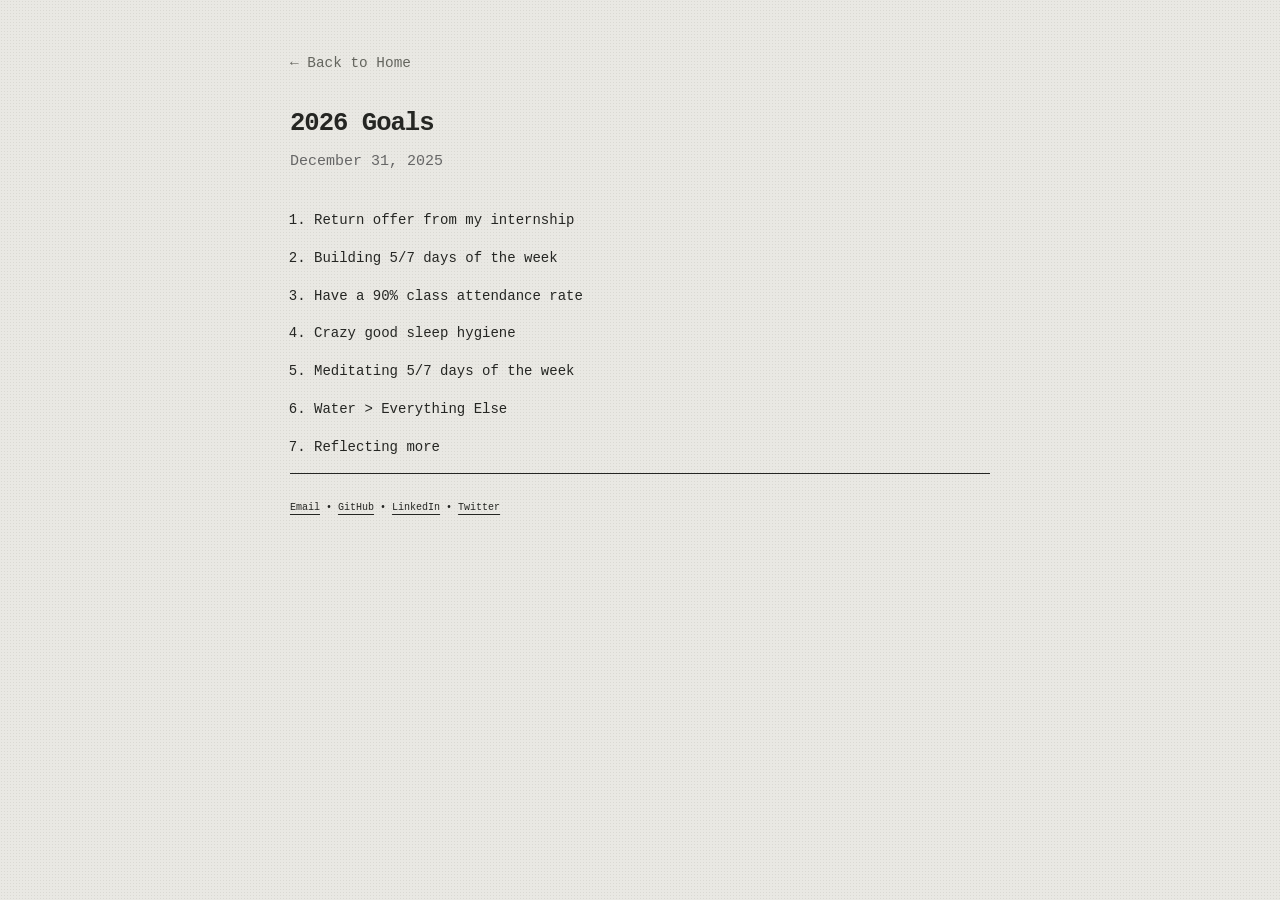
==== writing/2026-Goals.html @ de26e498 "update" ====
<!DOCTYPE html>
<html lang="en">
<head>
    <meta charset="UTF-8">
    <meta name="viewport" content="width=device-width, initial-scale=1.0">
    <title>2026 Goals — John Kim</title>
    <link rel="stylesheet" href="../css/styles.css">
    <style>
        /* Article-specific overrides */
        main {
            max-width: 750px;
            margin: 0 auto;
            padding: 50px 25px;
        }
        
        .back-link {
            display: inline-block;
            margin-bottom: 2rem;
            color: var(--text-light);
            text-decoration: none;
            font-size: 0.9rem;
        }
        .back-link:hover {
            text-decoration: none;
        }
        
        article {
            margin-top: 0;
        }
        
        article h1 {
            font-size: 1.6rem;
            font-weight: 700;
            margin-bottom: 10px;
        }
        
        .article-meta {
            color: #666;
            font-size: 15px;
            margin-bottom: 2rem;
        }
        
        .content h2 {
            font-size: 1rem;
            font-weight: 600;
            margin-top: 2.5rem;
            margin-bottom: 15px;
            text-transform: none;
            letter-spacing: normal;
            display: block; /* Override flex from main CSS */
        }
        
        .content h2::after {
            display: none; /* Remove horizontal line for article h2s */
        }
        
        .content code {
            background: #f5f5f5;
            padding: 0.2rem 0.4rem;
            border-radius: 4px;
            font-size: 0.9em;
            font-family: "SFMono-Regular", Consolas, "Liberation Mono", Menlo, Courier, monospace;
        }
        
        @media (max-width: 600px) {
            main {
                padding: 30px 20px;
            }
        }
    </style>
</head>
<body>
    <main>
        <a href="../index.html" class="back-link">← Back to Home</a>

        <article>
            <header>
                <h1>2026 Goals</h1>
                <div class="article-meta">December 31, 2025</div>
            </header>

            <div class="content">
                <ol>
                    <li>Return offer from my internship</li>
                    <li>Building 5/7 days of the week</li>
                    <li>Have a 90% class attendance rate</li>
                    <li>Crazy good sleep hygiene</li>
                    <li>Meditating 5/7 days of the week</li>
                    <li>Water > Everything Else</li>
                    <li>Reflecting more</li>
                </ol>
            </div>
        </article>

        <footer>
            <p>
                <a href="mailto:kimjohndev@gmail.com">Email</a> •
                <a href="https://github.com/seungjinjkim" target="_blank">GitHub</a> •
                <a href="https://www.linkedin.com/in/seungjinkim05/" target="_blank">LinkedIn</a> •
                <a href="https://x.com/im_john_k" target="_blank">Twitter</a>
            </p>
        </footer>
    </main>
</body>
</html>
---- css/styles.css ----
@font-face {
    font-family: "Graebenbach Mono";
    src: url("../fonts/Graebenbach-Mono-Regular.ttf") format("truetype");
    font-weight: 400;
    font-display: swap;
}
@font-face {
    font-family: "Graebenbach Mono";
    src: url("../fonts/Graebenbach-Mono-Medium.ttf") format("truetype");
    font-weight: 600 900;
    font-display: swap;
}
:root {
    --paper: #e9e8e3;
    --ink: #252623;
    --text-light: #64655e;
    --rule: #b6b7ae;
    --mono: "Graebenbach Mono", "Courier New", monospace;
}
* { box-sizing: border-box; margin: 0; padding: 0; }
html { scroll-behavior: smooth; scroll-padding-top: 30px; }
body {
    background: var(--paper);
    color: var(--ink);
    font-family: var(--mono);
    font-size: 14px;
    line-height: 1.85;
    -webkit-font-smoothing: antialiased;
}
body::before {
    content: "";
    position: fixed;
    inset: 0;
    pointer-events: none;
    z-index: -1;
    opacity: .16;
    background-image: radial-gradient(#8f9085 .55px, transparent .55px);
    background-size: 3px 3px;
}
::selection { background: var(--ink); color: var(--paper); }
a { color: inherit; text-decoration-thickness: 1px; text-underline-offset: 4px; }
a:hover { text-decoration-style: dotted; }
a:focus-visible { outline: 2px solid var(--ink); outline-offset: 5px; }
p { margin-bottom: 20px; }
strong { font-weight: 600; }
.container { width: min(100% - 72px, 1000px); margin: 0 auto; }

.intro { padding-top: 48px; }
h1 { font-size: 40px; line-height: 1.15; font-weight: 600; letter-spacing: -2px; margin-bottom: 20px; }
.intro h1 { font-size: 18px; letter-spacing: -.5px; line-height: 1.75; margin: 0; }
.landscape { border: 1px solid var(--ink); }
.landscape img { width: 100%; height: auto; display: block; aspect-ratio: 3 / 1; image-rendering: pixelated; }
.landscape figcaption { display: flex; justify-content: space-between; align-items: center; padding: 8px 13px; border-top: 1px solid var(--ink); font-size: 9px; letter-spacing: 1.1px; text-transform: uppercase; }
.landscape figcaption span:last-child { font-size: 14px; line-height: 1; letter-spacing: 2px; }
.intro-copy { display: grid; grid-template-columns: 235px 1fr; gap: 36px; padding: 35px 0 50px; }
.margin-label { font-size: 10px; text-transform: uppercase; letter-spacing: 1px; padding-top: 4px; color: var(--text-light); }
.intro-copy p { max-width: 635px; font-size: 17px; line-height: 1.75; margin-bottom: 0; letter-spacing: -.4px; }
h2 { font-size: 13px; display: flex; gap: 16px; align-items: baseline; font-weight: 600; border-top: 1px solid var(--ink); padding-top: 14px; margin-bottom: 32px; }
.section-number { font-size: 10px; color: var(--text-light); font-weight: 400; }
.home section:not(.intro) { padding-bottom: 48px; }
.experience { display: grid; grid-template-columns: 235px 1fr; gap: 36px; }
h3 { font-size: 10px; font-weight: 400; text-transform: uppercase; letter-spacing: 1px; color: var(--text-light); padding-top: 3px; }
ul, ol { padding-left: 24px; }
li { margin-bottom: 20px; }
.home ul { padding-left: 0; list-style: none; }
.experience li { padding-bottom: 24px; margin-bottom: 24px; border-bottom: 1px dotted var(--rule); }
.experience:last-child li:last-child { border-bottom: 0; margin-bottom: 0; padding-bottom: 0; }
.experience strong { display: inline; font-size: 14px; }
.projects ul { display: grid; grid-template-columns: repeat(3, minmax(0, 1fr)); gap: 28px; }
.projects li { margin: 0; font-size: 12px; line-height: 1.9; }
.projects strong { display: inline-block; font-size: 13px; margin-bottom: 10px; line-height: 1.65; }
.writing li { display: flex; justify-content: space-between; align-items: baseline; gap: 25px; border-bottom: 1px dotted var(--rule); padding: 17px 0; margin: 0; }
.writing h2 { margin-bottom: 12px; }
.writing a { text-decoration: none; }
.writing a:hover { text-decoration: underline; }
.writing a span { display: inline-block; margin-left: 14px; }
time { color: var(--text-light); font-size: 10px; white-space: nowrap; }
footer { border-top: 1px solid var(--ink); padding: 25px 0 32px; display: flex; justify-content: space-between; gap: 24px; }
footer p { margin: 0; font-size: 10px; }
.footer-signature { display: block; color: var(--text-light); font-size: 9px; margin-top: 5px; }
.social-links { display: flex; gap: 22px; flex-wrap: wrap; align-content: flex-start; }
.social-links a { text-decoration: none; }
.social-links a:hover { text-decoration: underline; }
.skip-link { position: absolute; top: -100px; left: 20px; z-index: 10; padding: 8px 16px; background: var(--ink); color: var(--paper); }
.skip-link:focus { top: 12px; }
/* Keep the same quiet, readable palette on the existing essays. */
article h1 { letter-spacing: -1px; }
.content h2 { border-top: 0; padding-top: 0; }
.content h3 { font-size: 14px; text-transform: none; letter-spacing: 0; font-weight: 600; color: var(--ink); margin: 28px 0 12px; }
.content li { margin-bottom: 12px; }
.content blockquote { border-left: 2px solid var(--rule); padding-left: 20px; margin: 24px 0; }
@media (min-width: 1400px) { .container { max-width: 1060px; } }
@media (max-width: 760px) {
    .container { width: calc(100% - 40px); }
    .intro-copy, .experience { grid-template-columns: 145px 1fr; gap: 25px; }
    .intro-copy p { font-size: 15px; }
    .projects ul { grid-template-columns: 1fr; gap: 24px; }
    .projects li { border-bottom: 1px dotted var(--rule); padding-bottom: 24px; }
    .projects li:last-child { border: 0; padding-bottom: 0; }
    footer { flex-direction: column; gap: 18px; }
}
@media (max-width: 520px) {
    .container { width: calc(100% - 36px); }
    .intro { padding-top: 24px; }
    .landscape figcaption { padding: 7px 8px; font-size: 7px; letter-spacing: .5px; }
    .landscape figcaption span:last-child { font-size: 10px; }
    .intro-copy { grid-template-columns: 1fr; gap: 12px; padding: 26px 0 36px; }
    .experience { grid-template-columns: 1fr; gap: 14px; }
    h2 { margin-bottom: 24px; }
    .experience + .experience { margin-top: 6px; }
    .writing li { flex-direction: column; gap: 5px; padding: 16px 0; }
    .home section:not(.intro) { padding-bottom: 36px; }
}
@media (prefers-reduced-motion: reduce) { html { scroll-behavior: auto; } }
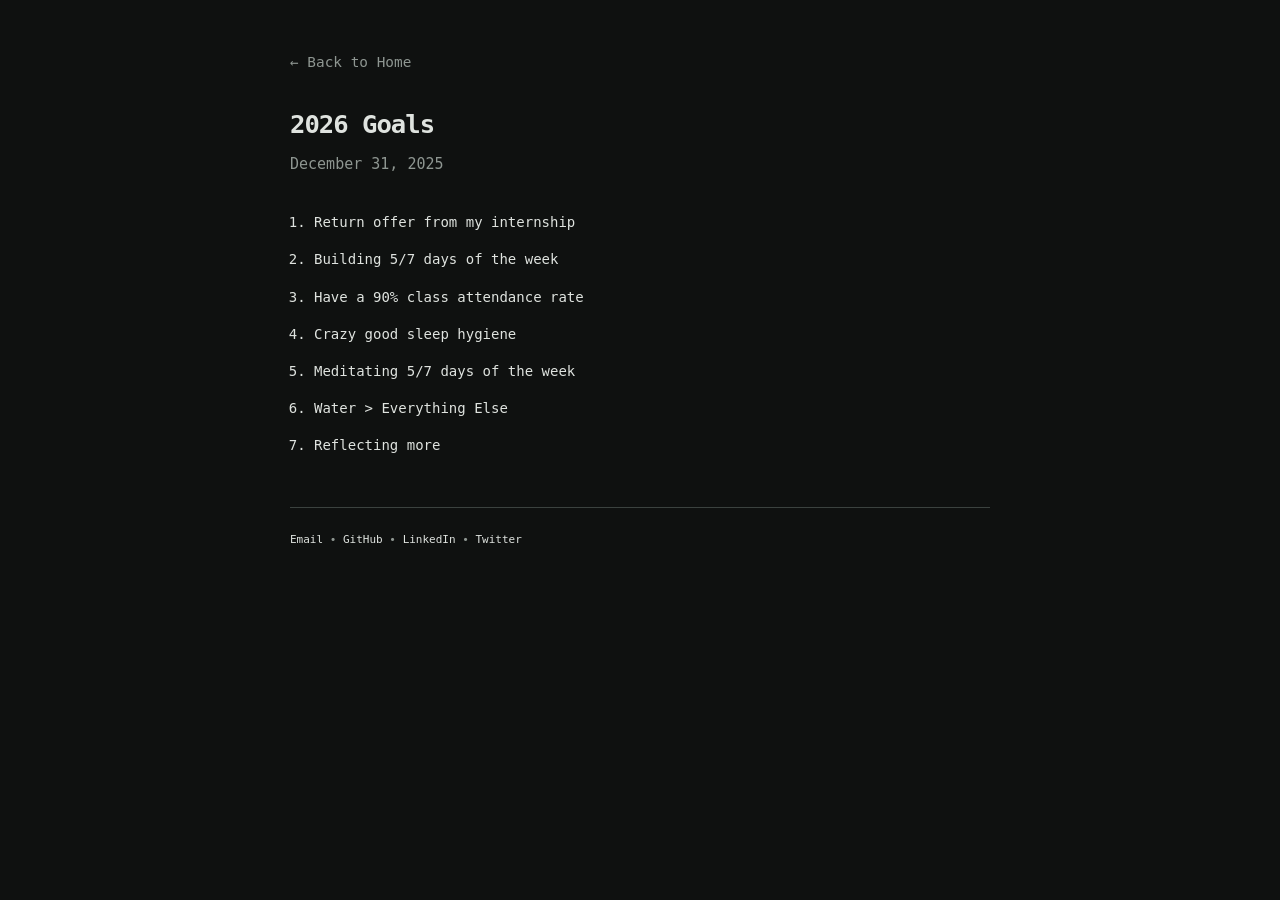
==== commit 066926c4: "Redesign site as a CI pipeline Rebuild the homepage around a release-pipeline metaphor: career stage" ====
--- a/writing/2026-Goals.html
+++ b/writing/2026-Goals.html
@@ -35,7 +35,7 @@
         }
         
         .article-meta {
-            color: #666;
+            color: var(--text-light);
             font-size: 15px;
             margin-bottom: 2rem;
         }
@@ -55,7 +55,7 @@
         }
         
         .content code {
-            background: #f5f5f5;
+            background: var(--raised);
             padding: 0.2rem 0.4rem;
             border-radius: 4px;
             font-size: 0.9em;
--- a/css/styles.css
+++ b/css/styles.css
@@ -11,104 +11,161 @@
     font-display: swap;
 }
 :root {
-    --paper: #e9e8e3;
-    --ink: #252623;
-    --text-light: #64655e;
-    --rule: #b6b7ae;
-    --mono: "Graebenbach Mono", "Courier New", monospace;
+    color-scheme: dark;
+    --bg: #0f1110;
+    --raised: #151817;
+    --line: #272c2a;
+    --line-strong: #3b423f;
+    --text: #dfe3df;
+    --muted: #8e9691;
+    --faint: #636a66;
+    --ok: #7fd1a6;
+    --ok-soft: rgba(127, 209, 166, .1);
+    --mono: "Graebenbach Mono", ui-monospace, "SF Mono", Menlo, monospace;
+    /* Names the essay pages still reference. */
+    --paper: var(--bg);
+    --ink: var(--text);
+    --text-light: var(--muted);
+    --rule: var(--line-strong);
 }
 * { box-sizing: border-box; margin: 0; padding: 0; }
-html { scroll-behavior: smooth; scroll-padding-top: 30px; }
+html { scroll-behavior: smooth; scroll-padding-top: 70px; }
 body {
-    background: var(--paper);
-    color: var(--ink);
+    background: var(--bg);
+    color: var(--text);
     font-family: var(--mono);
     font-size: 14px;
-    line-height: 1.85;
+    line-height: 1.8;
     -webkit-font-smoothing: antialiased;
 }
-body::before {
-    content: "";
-    position: fixed;
-    inset: 0;
-    pointer-events: none;
-    z-index: -1;
-    opacity: .16;
-    background-image: radial-gradient(#8f9085 .55px, transparent .55px);
-    background-size: 3px 3px;
-}
-::selection { background: var(--ink); color: var(--paper); }
+::selection { background: var(--ok); color: var(--bg); }
 a { color: inherit; text-decoration-thickness: 1px; text-underline-offset: 4px; }
-a:hover { text-decoration-style: dotted; }
-a:focus-visible { outline: 2px solid var(--ink); outline-offset: 5px; }
+a:hover { color: var(--ok); }
+a:focus-visible, button:focus-visible { outline: 2px solid var(--ok); outline-offset: 3px; }
 p { margin-bottom: 20px; }
 strong { font-weight: 600; }
-.container { width: min(100% - 72px, 1000px); margin: 0 auto; }
-
-.intro { padding-top: 48px; }
-h1 { font-size: 40px; line-height: 1.15; font-weight: 600; letter-spacing: -2px; margin-bottom: 20px; }
-.intro h1 { font-size: 18px; letter-spacing: -.5px; line-height: 1.75; margin: 0; }
-.landscape { border: 1px solid var(--ink); }
-.landscape img { width: 100%; height: auto; display: block; aspect-ratio: 3 / 1; image-rendering: pixelated; }
-.landscape figcaption { display: flex; justify-content: space-between; align-items: center; padding: 8px 13px; border-top: 1px solid var(--ink); font-size: 9px; letter-spacing: 1.1px; text-transform: uppercase; }
-.landscape figcaption span:last-child { font-size: 14px; line-height: 1; letter-spacing: 2px; }
-.intro-copy { display: grid; grid-template-columns: 235px 1fr; gap: 36px; padding: 35px 0 50px; }
-.margin-label { font-size: 10px; text-transform: uppercase; letter-spacing: 1px; padding-top: 4px; color: var(--text-light); }
-.intro-copy p { max-width: 635px; font-size: 17px; line-height: 1.75; margin-bottom: 0; letter-spacing: -.4px; }
-h2 { font-size: 13px; display: flex; gap: 16px; align-items: baseline; font-weight: 600; border-top: 1px solid var(--ink); padding-top: 14px; margin-bottom: 32px; }
-.section-number { font-size: 10px; color: var(--text-light); font-weight: 400; }
-.home section:not(.intro) { padding-bottom: 48px; }
-.experience { display: grid; grid-template-columns: 235px 1fr; gap: 36px; }
-h3 { font-size: 10px; font-weight: 400; text-transform: uppercase; letter-spacing: 1px; color: var(--text-light); padding-top: 3px; }
 ul, ol { padding-left: 24px; }
 li { margin-bottom: 20px; }
-.home ul { padding-left: 0; list-style: none; }
-.experience li { padding-bottom: 24px; margin-bottom: 24px; border-bottom: 1px dotted var(--rule); }
-.experience:last-child li:last-child { border-bottom: 0; margin-bottom: 0; padding-bottom: 0; }
-.experience strong { display: inline; font-size: 14px; }
-.projects ul { display: grid; grid-template-columns: repeat(3, minmax(0, 1fr)); gap: 28px; }
-.projects li { margin: 0; font-size: 12px; line-height: 1.9; }
-.projects strong { display: inline-block; font-size: 13px; margin-bottom: 10px; line-height: 1.65; }
-.writing li { display: flex; justify-content: space-between; align-items: baseline; gap: 25px; border-bottom: 1px dotted var(--rule); padding: 17px 0; margin: 0; }
-.writing h2 { margin-bottom: 12px; }
-.writing a { text-decoration: none; }
-.writing a:hover { text-decoration: underline; }
-.writing a span { display: inline-block; margin-left: 14px; }
-time { color: var(--text-light); font-size: 10px; white-space: nowrap; }
-footer { border-top: 1px solid var(--ink); padding: 25px 0 32px; display: flex; justify-content: space-between; gap: 24px; }
-footer p { margin: 0; font-size: 10px; }
-.footer-signature { display: block; color: var(--text-light); font-size: 9px; margin-top: 5px; }
-.social-links { display: flex; gap: 22px; flex-wrap: wrap; align-content: flex-start; }
-.social-links a { text-decoration: none; }
-.social-links a:hover { text-decoration: underline; }
-.skip-link { position: absolute; top: -100px; left: 20px; z-index: 10; padding: 8px 16px; background: var(--ink); color: var(--paper); }
+.wrap { width: min(100% - 48px, 1000px); margin: 0 auto; }
+.skip-link { position: absolute; top: -100px; left: 20px; z-index: 20; padding: 8px 16px; background: var(--ok); color: var(--bg); }
 .skip-link:focus { top: 12px; }
-/* Keep the same quiet, readable palette on the existing essays. */
-article h1 { letter-spacing: -1px; }
-.content h2 { border-top: 0; padding-top: 0; }
-.content h3 { font-size: 14px; text-transform: none; letter-spacing: 0; font-weight: 600; color: var(--ink); margin: 28px 0 12px; }
+
+/* Home resets */
+.home p, .home li { margin-bottom: 0; }
+.home ul { list-style: none; padding-left: 0; }
+
+/* Run bar */
+.runbar { position: sticky; top: 0; z-index: 10; background: var(--bg); border-bottom: 1px solid var(--line); }
+.runbar .wrap { display: flex; justify-content: space-between; align-items: center; gap: 20px; height: 48px; font-size: 12px; }
+.repo { white-space: nowrap; text-decoration: none; }
+.repo span { color: var(--faint); }
+.runbar nav { display: flex; gap: 22px; }
+.runbar nav a { text-decoration: none; color: var(--muted); }
+.runbar nav a:hover { color: var(--ok); }
+
+/* Hero */
+.hero { padding: 40px 0 56px; }
+.landscape { border: 1px solid var(--line-strong); }
+.landscape img { display: block; width: 100%; height: auto; aspect-ratio: 3 / 1; object-fit: cover; image-rendering: pixelated; filter: contrast(1.05) brightness(.82); }
+.landscape figcaption { display: flex; justify-content: space-between; gap: 16px; padding: 8px 13px; border-top: 1px solid var(--line-strong); font-size: 10px; letter-spacing: 1px; text-transform: uppercase; color: var(--muted); }
+.hero-copy { display: grid; grid-template-columns: 235px 1fr; gap: 36px; padding-top: 36px; }
+.hero h1 { font-size: 18px; font-weight: 600; letter-spacing: -.5px; }
+.hero-copy > p { max-width: 635px; font-size: 17px; line-height: 1.75; letter-spacing: -.4px; }
+.run-meta { margin-top: 6px; font-size: 11px; color: var(--muted); line-height: 1.9; }
+.run-meta b { font-weight: 400; color: var(--ok); }
+
+/* Section heads */
+.home section { padding-bottom: 56px; }
+.home h2 { display: flex; align-items: baseline; gap: 16px; font-size: 13px; font-weight: 600; border-top: 1px solid var(--line-strong); padding-top: 14px; margin-bottom: 28px; }
+.home h2 .step { font-size: 10px; font-weight: 400; color: var(--faint); }
+.home h2 .tally { margin-left: auto; font-size: 11px; font-weight: 400; color: var(--muted); }
+
+/* Status glyphs */
+.dot { display: inline-block; width: 9px; height: 9px; border-radius: 50%; flex: none; }
+.passed .dot { background: var(--ok); }
+.running .dot { border: 2px solid var(--ok); animation: pulse 1.6s ease-in-out infinite; }
+.queued .dot { border: 1px dashed var(--faint); }
+@keyframes pulse { 50% { opacity: .25; } }
+
+/* Pipeline */
+.stages { display: grid; grid-template-columns: repeat(5, minmax(0, 1fr)); }
+.stages li { position: relative; padding-right: 22px; }
+.stages li:last-child { padding-right: 0; }
+.stages li:not(:last-child)::after { content: ""; position: absolute; right: 0; top: 50%; width: 22px; border-top: 1px solid var(--line-strong); }
+.stage { display: block; width: 100%; height: 100%; text-align: left; font: inherit; color: inherit; background: var(--raised); border: 1px solid var(--line); padding: 12px 14px; cursor: pointer; }
+.stage:hover { border-color: var(--line-strong); }
+.stage[aria-selected="true"] { border-color: var(--ok); background: var(--ok-soft); }
+.stage-name { display: flex; align-items: center; gap: 9px; font-size: 13px; font-weight: 600; white-space: nowrap; }
+.stage-time { display: block; margin-top: 4px; font-size: 10px; color: var(--muted); letter-spacing: .3px; }
+.queued .stage-name { color: var(--muted); }
+
+.log { margin-top: 18px; border: 1px solid var(--line); background: var(--raised); }
+.log-head { display: flex; justify-content: space-between; gap: 16px; padding: 9px 16px; border-bottom: 1px solid var(--line); font-size: 11px; color: var(--muted); }
+.log-head strong { color: var(--text); }
+.log-body { padding: 16px; counter-reset: ln; }
+.log-body p { display: grid; grid-template-columns: 26px 1fr; gap: 12px; font-size: 13px; line-height: 1.85; }
+.log-body p::before { counter-increment: ln; content: counter(ln); color: var(--faint); font-size: 11px; text-align: right; }
+.log-body .cmd { color: var(--muted); }
+.log-body .res { color: var(--ok); }
+.cursor { display: inline-block; width: 8px; height: 15px; vertical-align: -2px; background: var(--ok); animation: pulse 1.1s steps(1) infinite; }
+
+/* Artifacts */
+.artifacts { display: grid; grid-template-columns: repeat(3, minmax(0, 1fr)); gap: 18px; }
+.artifacts li { border: 1px solid var(--line); background: var(--raised); padding: 16px; display: flex; flex-direction: column; }
+.artifacts .file { font-size: 10px; color: var(--faint); letter-spacing: .3px; }
+.artifacts h3 { font-size: 14px; font-weight: 600; line-height: 1.5; margin: 6px 0 10px; }
+.artifacts p { font-size: 12px; line-height: 1.85; color: var(--muted); flex: 1; }
+.tags { display: flex; flex-wrap: wrap; gap: 6px; margin-top: 14px; }
+.tags span { font-size: 10px; padding: 1px 7px; border: 1px solid var(--line-strong); color: var(--muted); }
+
+/* Release notes */
+.notes li { display: grid; grid-template-columns: 90px 1fr auto; gap: 20px; align-items: baseline; border-bottom: 1px dotted var(--line-strong); padding: 15px 0; }
+.notes li:first-child { padding-top: 0; }
+.notes .ver { font-size: 11px; color: var(--ok); }
+.notes a { text-decoration: none; }
+.notes a:hover { text-decoration: underline; }
+.notes time { font-size: 10px; color: var(--muted); white-space: nowrap; }
+
+/* Footer */
+footer { border-top: 1px solid var(--line-strong); padding: 22px 0 36px; display: flex; justify-content: space-between; gap: 24px; font-size: 11px; color: var(--muted); }
+footer p { margin: 0; }
+footer a { color: var(--text); text-decoration: none; }
+footer a:hover { color: var(--ok); text-decoration: underline; }
+footer .notify { display: flex; flex-wrap: wrap; gap: 20px; }
+
+/* Essays */
+article h1 { font-size: 22px; line-height: 1.3; font-weight: 600; letter-spacing: -1px; }
+.article-meta { color: var(--muted); }
+.content h2 { font-size: 16px; font-weight: 600; margin: 36px 0 14px; }
+.content h3 { font-size: 14px; font-weight: 600; margin: 28px 0 12px; }
 .content li { margin-bottom: 12px; }
-.content blockquote { border-left: 2px solid var(--rule); padding-left: 20px; margin: 24px 0; }
-@media (min-width: 1400px) { .container { max-width: 1060px; } }
+.content a { color: var(--ok); }
+.content blockquote { border-left: 2px solid var(--line-strong); padding-left: 20px; margin: 24px 0; color: var(--muted); }
+.content code { background: var(--raised); border: 1px solid var(--line); padding: 1px 5px; }
+article + footer { margin-top: 48px; }
+
 @media (max-width: 760px) {
-    .container { width: calc(100% - 40px); }
-    .intro-copy, .experience { grid-template-columns: 145px 1fr; gap: 25px; }
-    .intro-copy p { font-size: 15px; }
-    .projects ul { grid-template-columns: 1fr; gap: 24px; }
-    .projects li { border-bottom: 1px dotted var(--rule); padding-bottom: 24px; }
-    .projects li:last-child { border: 0; padding-bottom: 0; }
-    footer { flex-direction: column; gap: 18px; }
+    .wrap { width: calc(100% - 36px); }
+    .runbar nav { gap: 14px; }
+    .repo span { display: none; }
+    .hero { padding: 24px 0 40px; }
+    .hero-copy { grid-template-columns: 1fr; gap: 12px; padding-top: 26px; }
+    .hero-copy > p { font-size: 15px; }
+    .landscape figcaption { font-size: 8px; padding: 7px 9px; }
+    .home section { padding-bottom: 40px; }
+    .stages { grid-template-columns: 1fr; }
+    .stages li { padding: 0 0 14px; }
+    .stages li:last-child { padding-bottom: 0; }
+    .stages li:not(:last-child)::after { right: auto; left: 18px; top: auto; bottom: 0; width: 0; height: 14px; border-top: 0; border-left: 1px solid var(--line-strong); }
+    .stage { display: flex; justify-content: space-between; align-items: center; gap: 12px; }
+    .stage-time { margin-top: 0; }
+    .log-head span:last-child { display: none; }
+    .artifacts { grid-template-columns: 1fr; }
+    .notes li { grid-template-columns: 1fr auto; gap: 4px 16px; }
+    .notes .ver { grid-column: 1 / -1; }
+    footer { flex-direction: column; gap: 14px; }
 }
-@media (max-width: 520px) {
-    .container { width: calc(100% - 36px); }
-    .intro { padding-top: 24px; }
-    .landscape figcaption { padding: 7px 8px; font-size: 7px; letter-spacing: .5px; }
-    .landscape figcaption span:last-child { font-size: 10px; }
-    .intro-copy { grid-template-columns: 1fr; gap: 12px; padding: 26px 0 36px; }
-    .experience { grid-template-columns: 1fr; gap: 14px; }
-    h2 { margin-bottom: 24px; }
-    .experience + .experience { margin-top: 6px; }
-    .writing li { flex-direction: column; gap: 5px; padding: 16px 0; }
-    .home section:not(.intro) { padding-bottom: 36px; }
+@media (prefers-reduced-motion: reduce) {
+    html { scroll-behavior: auto; }
+    .running .dot, .cursor { animation: none; }
 }
-@media (prefers-reduced-motion: reduce) { html { scroll-behavior: auto; } }
